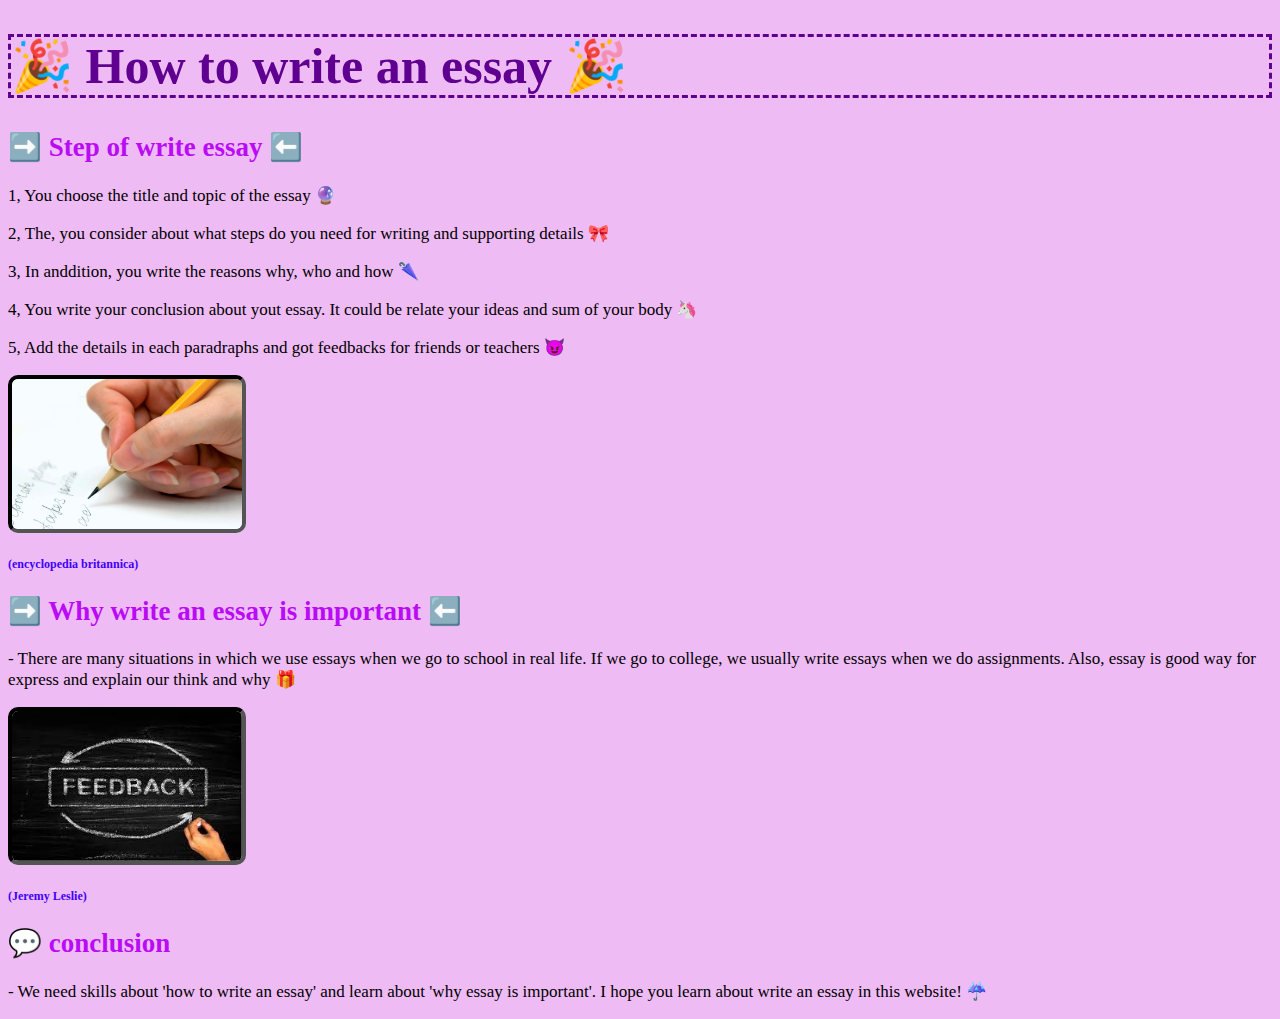
==== index.html @ 09cff06c "Add files via upload" ====
<!DOCTYPE html>
<html>
<head>
    <title> How to write an essay</title>
    <link rel="stylesheet" href="style.css">
</head>
<body>
    <h1> 🎉 How to write an essay 🎉</h1>
    <h2> ➡️ Step of write essay ⬅️ </h2>
    <p> 1, You choose the title and topic of the essay 🔮</p> 
    <p> 2, The, you consider about what steps do you need for writing and supporting details 🎀</p> 
    <p> 3, In anddition, you write the reasons why, who and how 🌂 </p> 
    <p> 4, You write your conclusion about yout essay. It could be relate your ideas and sum of your body 🦄 </p> 
    <p> 5, Add the details in each paradraphs and got feedbacks for friends or teachers 😈 </p>
    <img src="person-pencil.webp" 
         alt="writing"> 
    <h5> (encyclopedia britannica)</h5>
    <h2> ➡️ Why write an essay is important ⬅️</h2>
    <p> - There are many situations in which
         we use essays when we go to school in real life.
         If we go to college, we usually write essays when we do assignments. Also, essay is good way for 
         express and explain our think and why 🎁   
        </p>
        <img src="feedback.jpg" 
        alt="writing">
    <h5> (Jeremy Leslie)</h5>
    <h2> 💬 conclusion </h2>
    <p> - We need skills about 'how to write an essay' and learn about 'why essay is important'.
    I hope you learn about write an essay in this website! ☔️ 

</body> 
</html>
---- style.css ----
p {
  color: rgb(0, 0, 0);
  font-size: 17px;
}
 
h1 {
  color:rgb(96, 0, 144);
  font-size: 50px;
  border-style: dashed;
}

h2 {
  color:rgb(186, 11, 245);
  font-size: 27px;
}

body {
    background-color: rgb(239, 187, 245);
  }
 
img {
  height: 150px;
  width: 230px;
  border-style:inset;
  border-width: 4px;
  border-color: rgb(0, 0, 0);
  border-radius: 10px;
}

  h5 {
    color: rgb(64, 0, 255);
    font-size: 12px;
  }
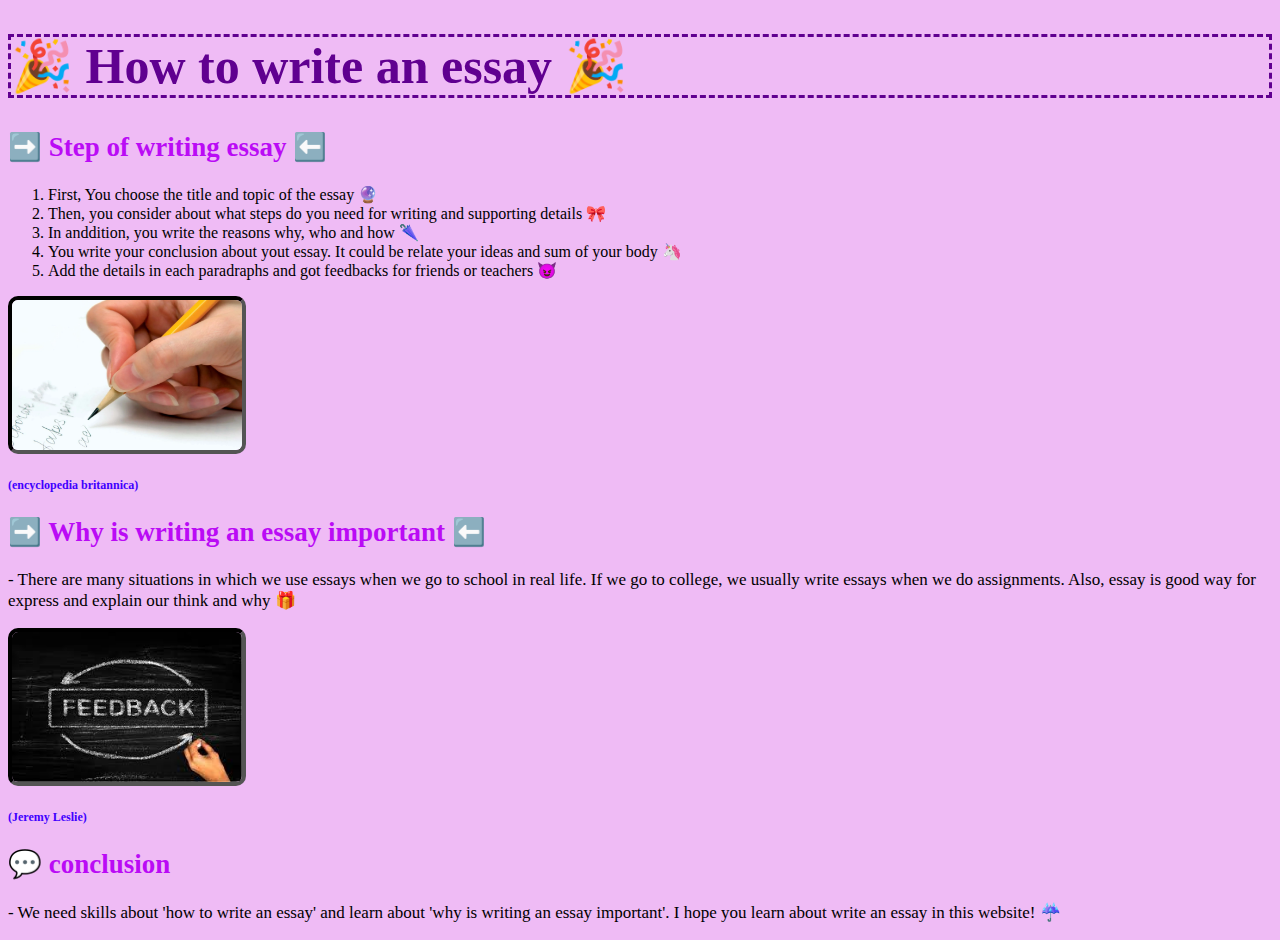
==== commit f914e131: "save" ====
--- a/index.html
+++ b/index.html
@@ -6,27 +6,32 @@
 </head>
 <body>
     <h1> 🎉 How to write an essay 🎉</h1>
-    <h2> ➡️ Step of write essay ⬅️ </h2>
-    <p> 1, You choose the title and topic of the essay 🔮</p> 
-    <p> 2, The, you consider about what steps do you need for writing and supporting details 🎀</p> 
-    <p> 3, In anddition, you write the reasons why, who and how 🌂 </p> 
-    <p> 4, You write your conclusion about yout essay. It could be relate your ideas and sum of your body 🦄 </p> 
-    <p> 5, Add the details in each paradraphs and got feedbacks for friends or teachers 😈 </p>
+    <h2> ➡️ Step of writing essay ⬅️ </h2>
+ 
+    <ol>
+        <li> First, You choose the title and topic of the essay 🔮</li> 
+        <li> Then, you consider about what steps do you need for writing and supporting details 🎀</li> 
+        <li> In anddition, you write the reasons why, who and how 🌂 </li> 
+        <li> You write your conclusion about yout essay. It could be relate your ideas and sum of your body 🦄 </li> 
+        <li> Add the details in each paradraphs and got feedbacks for friends or teachers 😈 </li>
+
+    </ol>
+
     <img src="person-pencil.webp" 
          alt="writing"> 
     <h5> (encyclopedia britannica)</h5>
-    <h2> ➡️ Why write an essay is important ⬅️</h2>
+    <h2> ➡️ Why is writing an essay important ⬅️</h2>
     <p> - There are many situations in which
          we use essays when we go to school in real life.
          If we go to college, we usually write essays when we do assignments. Also, essay is good way for 
          express and explain our think and why 🎁   
         </p>
         <img src="feedback.jpg" 
-        alt="writing">
+        alt="writing"> 
     <h5> (Jeremy Leslie)</h5>
     <h2> 💬 conclusion </h2>
-    <p> - We need skills about 'how to write an essay' and learn about 'why essay is important'.
+    <p> - We need skills about 'how to write an essay' and learn about 'why is writing an essay important'.
     I hope you learn about write an essay in this website! ☔️ 
-
+        <p></p>
 </body> 
 </html>
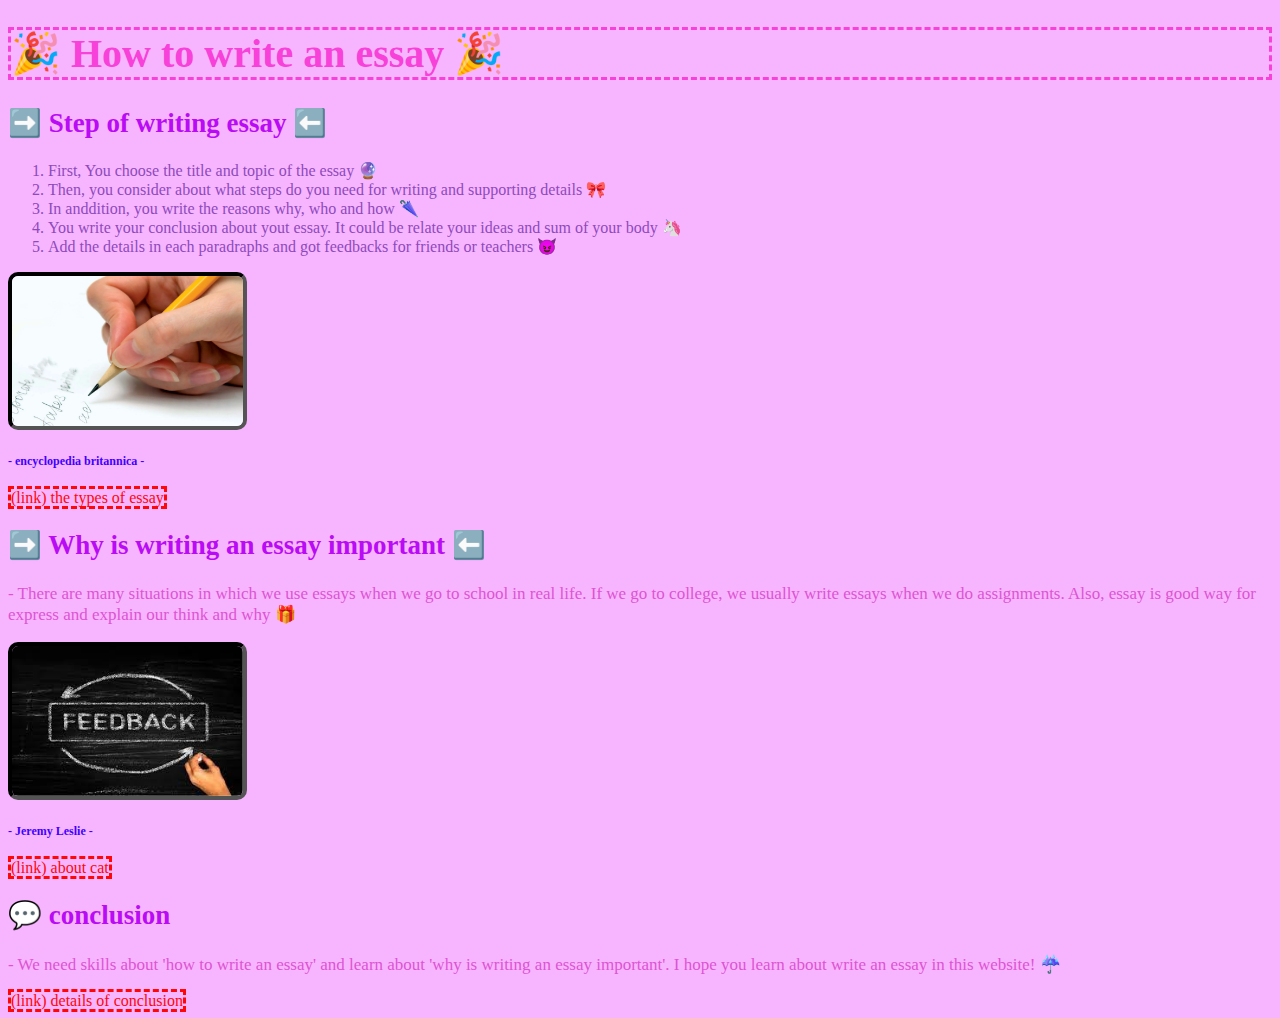
==== commit 3b1e14a9: "news" ====
--- a/index.html
+++ b/index.html
@@ -14,12 +14,15 @@
         <li> In anddition, you write the reasons why, who and how 🌂 </li> 
         <li> You write your conclusion about yout essay. It could be relate your ideas and sum of your body 🦄 </li> 
         <li> Add the details in each paradraphs and got feedbacks for friends or teachers 😈 </li>
-
     </ol>
 
     <img src="person-pencil.webp" 
          alt="writing"> 
-    <h5> (encyclopedia britannica)</h5>
+
+    <h5> - encyclopedia britannica -</h5>
+
+    <a href="essay.html"> (link) the types of essay</a>
+
     <h2> ➡️ Why is writing an essay important ⬅️</h2>
     <p> - There are many situations in which
          we use essays when we go to school in real life.
@@ -28,10 +31,16 @@
         </p>
         <img src="feedback.jpg" 
         alt="writing"> 
-    <h5> (Jeremy Leslie)</h5>
+    <h5> - Jeremy Leslie -</h5>
+
+    <a href="important.html"> (link) about cat</a>
+ 
     <h2> 💬 conclusion </h2>
     <p> - We need skills about 'how to write an essay' and learn about 'why is writing an essay important'.
     I hope you learn about write an essay in this website! ☔️ 
-        <p></p>
+    </p>
+
+    <a href="conclusion.html"> (link) details of conclusion</a>
+
 </body> 
 </html>
--- a/style.css
+++ b/style.css
@@ -1,11 +1,11 @@
 p {
-  color: rgb(0, 0, 0);
+  color: rgb(221, 84, 210);
   font-size: 17px;
 }
  
 h1 {
-  color:rgb(96, 0, 144);
-  font-size: 50px;
+  color:rgb(247, 65, 216);
+  font-size: 40px;
   border-style: dashed;
 }
 
@@ -14,13 +14,19 @@
   font-size: 27px;
 }
 
+h3 {
+  color: rgb(113, 56, 116);
+  font-size: 19px;
+}
+
+
 body {
-    background-color: rgb(239, 187, 245);
+    background-color: rgb(248, 181, 255);
   }
  
 img {
   height: 150px;
-  width: 230px;
+  width: 231px;
   border-style:inset;
   border-width: 4px;
   border-color: rgb(0, 0, 0);
@@ -30,4 +36,28 @@
   h5 {
     color: rgb(64, 0, 255);
     font-size: 12px;
-  }+  }
+ol {
+  color:rgb(141, 74, 187)
+}
+
+a:link {
+  color: rgb(255, 7, 7);
+  text-decoration: none;
+  border-style: dashed
+}
+
+a:visited {
+  color: pink;
+  text-decoration: none;
+}
+
+a:hover {
+  color: rgb(0, 255, 98);
+  text-decoration: underline;
+}
+
+a:active {
+  color: yellow;
+  text-decoration: underline;
+}